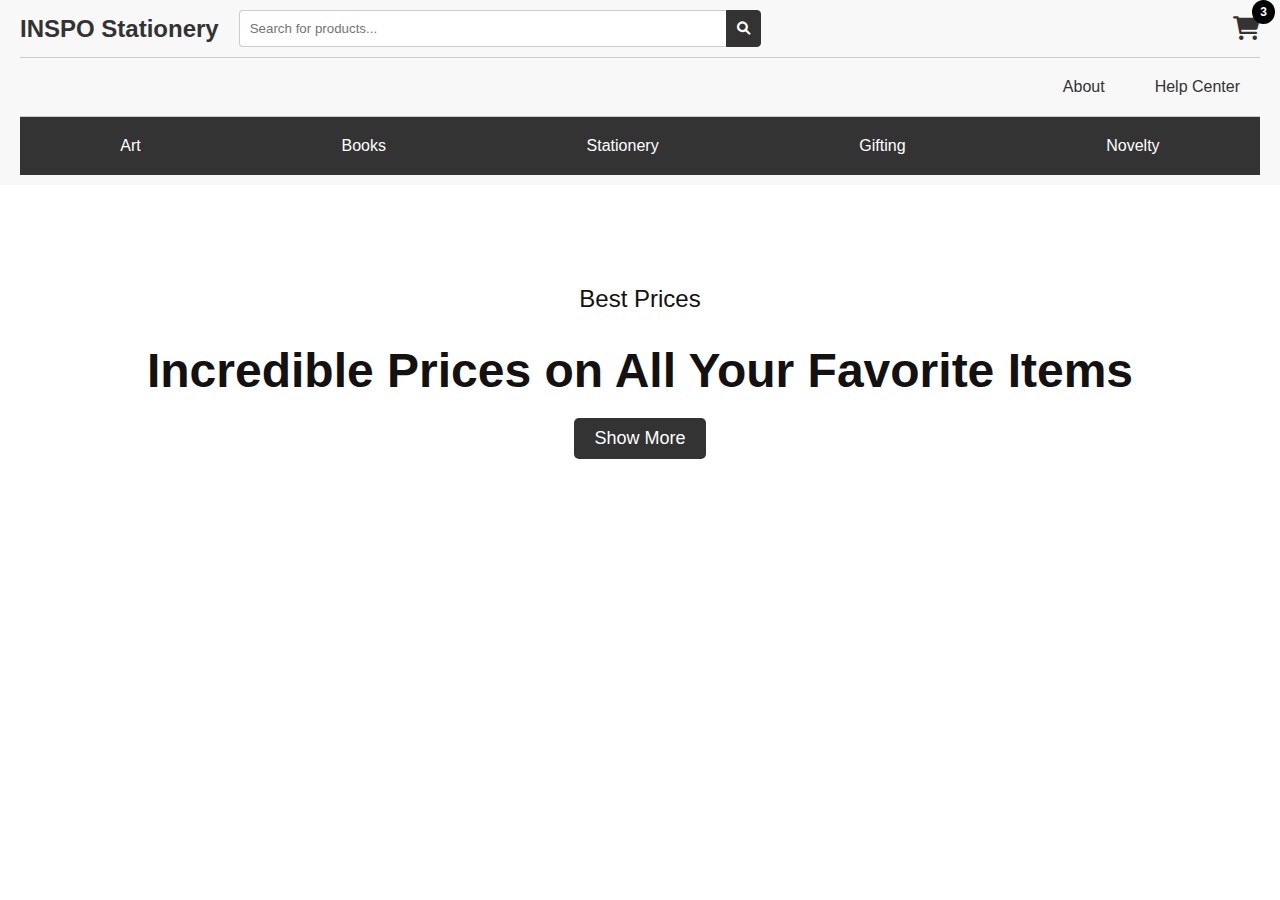
==== index.html @ 01e4a79d "- Added a Welcome section but a button" ====
<!DOCTYPE html>
<html lang="en">
<head>
    <meta charset="UTF-8">
    <meta name="viewport" content="width=device-width, initial-scale=1.0">
    <title>INSPO Stationery Store</title>
    <link rel="stylesheet" href="https://cdnjs.cloudflare.com/ajax/libs/font-awesome/6.0.0-beta3/css/all.min.css">
    <link rel="stylesheet" href="./Inspo.css">
</head>
<body>

<header>
    <!-- Header Top Section -->
    <div class="header-top">
        <!-- Logo -->
        <div class="logo">
            INSPO Stationery
        </div>

        <!-- Search Bar -->
        <div class="search-bar">
            <input type="text" placeholder="Search for products...">
            <button type="submit"><i class="fas fa-search"></i></button>
        </div>

        <!-- Cart Icon -->
        <div class="cart-icon">
            <i class="fas fa-shopping-cart"></i>
            <span class="cart-counter">3</span> <!-- Placeholder for cart item count -->
        </div>
    </div>

    <!-- Navigation Bar -->
    <div class="nav-bar">
        <a href="#">About</a>
        <a href="#">Help Center</a>
    </div>

    <!-- Horizontal Menu -->
    <div class="horizontal-menu">
        <a href="#">Art</a>
        <a href="#">Books</a>
        <a href="#">Stationery</a>
        <a href="#">Gifting</a>
        <a href="#">Novelty</a>
    </div>
</header>

<!-- Welcome Section -->
    <section class="welcome-section">
        <div class="welcome-content">
            <p>Best Prices<p> <!-- Main bold text -->
            <h1>Incredible Prices on All Your Favorite Items</h1> <!-- Secondary text -->
        <button class="show-more-btn">Show More</button> <!-- Button -->
    </div>
</section>

</body>
</html>
---- Inspo.css ----
/* General Reset */
* {
    margin: 0;
    padding: 0;
    box-sizing: border-box;
    }

body {
    font-family: Arial, sans-serif;
    }

/* Header Section */
header {
    background-color: #f8f8f8;
    padding: 10px 20px;
    display: flex;
    flex-direction: column;
    align-items: center;
    }

/* Top section of the header with logo, search bar, and cart icon */
    .header-top {
            width: 100%;
            display: flex;
            justify-content: space-between;
            align-items: center;
        }

        .logo {
            font-size: 24px;
            font-weight: bold;
            color: #333;
        }

        .search-bar {
            flex-grow: 1;
            margin: 0 20px;
            display: flex;
        }

        .search-bar input[type="text"] {
            width: 50%;
            padding: 10px;
            border: 1px solid #ccc;
            border-right: none;
            border-radius: 4px 0 0 4px;
        }

        .search-bar button {
            padding: 10px;
            background-color: #333;
            color: #fff;
            border: 1px solid #333;
            border-radius: 0 4px 4px 0;
            cursor: pointer;
        }

        .search-bar button i {
            margin: 0;
        }

        .cart-icon {
            font-size: 24px;
            color: #333;
            cursor: pointer;
        }

        /*Cart counter*/
        .cart-counter {
            position: absolute;
            top: 0px;
            right: 5px;
            background-color: rgb(3, 3, 3);
            color: white;
            border-radius: 50%;
            padding: 5px 8px;
            font-size: 12px;
            font-weight: bold;
        }

        /* Navigation Bar */
        .nav-bar {
            width: 100%;
            display: flex;
            justify-content: flex-end;
            margin-top: 10px;
            padding: 10px 0;
            border-top: 1px solid #ccc;
            border-bottom: 1px solid #ccc;
        }

        .nav-bar a {
            color: #333;
            text-decoration: none;
            font-size: 16px;
            padding: 10px 20px;
            margin-left: 10px;
        }

        .nav-bar a:hover {
            background-color: #ddd;
            border-radius: 4px;
        }

        /* Horizontal Menu */
        .horizontal-menu {
            width: 100%;
            display: flex;
            justify-content: space-around;
            background-color: #333;
            padding: 10px 0;
        }

        .horizontal-menu a {
            color: #fff;
            text-decoration: none;
            font-size: 16px;
            padding: 10px 20px;
        }

        .horizontal-menu a:hover {
            background-color: #555;
            border-radius: 4px;
        }

/* Welcome Section */
.welcome-section {
    background-image: url('path_to_your_background_image.jpg'); /* Background image */
    background-size: cover; /* Ensure the background covers the whole section */
    background-position: center; /* Center the background image */
    padding: 100px 20px; /* Padding for spacing */
    text-align: center; /* Center the text */
    color: rgb(19, 17, 17); /* White text color */
}

.welcome-content h1 {
    font-size: 48px; /* Large font size for the main text */
    font-weight: bold; /* Bold text */
    margin-bottom: 20px; /* Spacing below the main text */
}

.welcome-content p {
    font-size: 24px; /* Smaller font size for the secondary text */
    margin-bottom: 30px; /* Spacing below the secondary text */
}

.show-more-btn {
    font-size: 18px; /* Font size for the button */
    padding: 10px 20px; /* Padding inside the button */
    background-color: #333; /* Dark background color */
    color: white; /* White text color */
    border: none; /* Remove border */
    cursor: pointer; /* Pointer cursor on hover */
    border-radius: 5px; /* Rounded corners */
}

.show-more-btn:hover {
    background-color: #555; /* Slightly lighter color on hover */
}
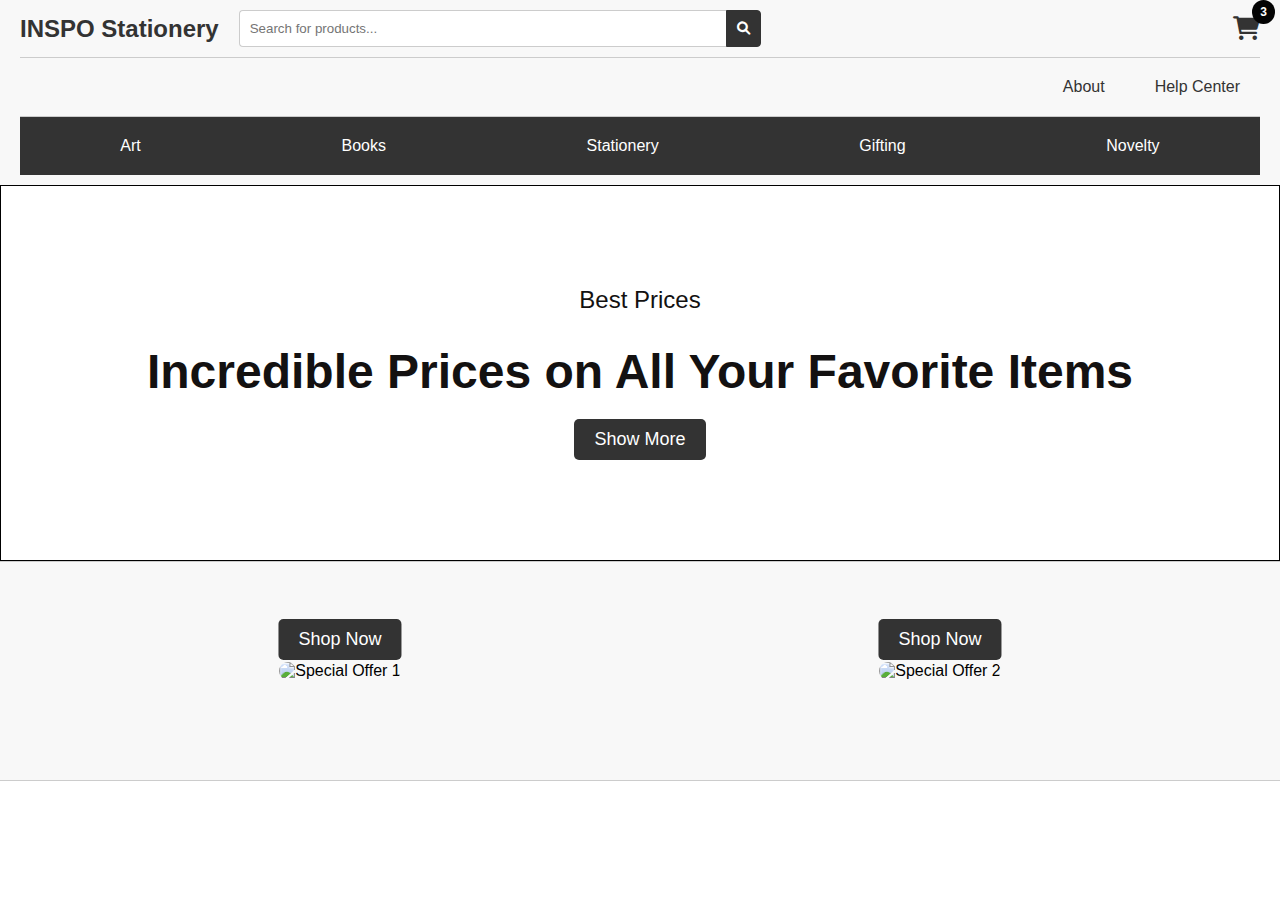
==== commit 975b758d: "- Added a new section for speacial offers" ====
--- a/index.html
+++ b/index.html
@@ -55,6 +55,24 @@
     </div>
 </section>
 
+<!-- Special Offer Section -->
+<section class="special-offer-section">
+    <div class="offer-container">
+        <!-- Offer 1 -->
+        <div class="offer">
+            <img src="path_to_image1.jpg" alt="Special Offer 1">
+            <button class="shop-now-btn">Shop Now</button>
+        </div>
+        
+        <!-- Offer 2 -->
+        <div class="offer">
+            <img src="path_to_image2.jpg" alt="Special Offer 2">
+            <button class="shop-now-btn">Shop Now</button>
+        </div>
+    </div>
+</section>
+
+
 </body>
 </html>
 
--- a/Inspo.css
+++ b/Inspo.css
@@ -131,6 +131,7 @@
     padding: 100px 20px; /* Padding for spacing */
     text-align: center; /* Center the text */
     color: rgb(19, 17, 17); /* White text color */
+    border: 1px black solid;
 }
 
 .welcome-content h1 {
@@ -158,4 +159,60 @@
     background-color: #555; /* Slightly lighter color on hover */
 }
 
-
+/* Special Offer Section */
+.special-offer-section {
+    display: flex;
+    justify-content: center;
+    align-items: center;
+    padding: 100px 20px;
+    background-color: #f8f8f8; /* Background color for the section */
+    border-top: 1px solid #ccc;
+    border-bottom: 1px solid #ccc;
+    /* border: 1px black solid; */
+}
+
+.offer-container {
+    display: flex;
+    justify-content: space-between;
+    width: 100%;
+    max-width: 1200px; /* Limit the maximum width */
+}
+
+.offer {
+    flex: 1;
+    margin: 0 20px;
+    text-align: center;
+    position: relative; /* For positioning the button over the image */
+}
+
+.offer img {
+    width: 100%;
+    height: auto;
+    border-radius: 10px;
+}
+
+.shop-now-btn {
+    font-size: 18px;
+    padding: 10px 20px;
+    background-color: #333;
+    color: white;
+    border: none;
+    cursor: pointer;
+    border-radius: 5px;
+    position: absolute;
+    bottom: 20px;
+    left: 50%;
+    transform: translateX(-50%);
+}
+
+.shop-now-btn:hover {
+    background-color: #555;
+}
+
+/* Ensure the Special Offer section matches the height of the Welcome section */
+.special-offer-section, .welcome-section {
+    height: auto;
+}
+
+
+
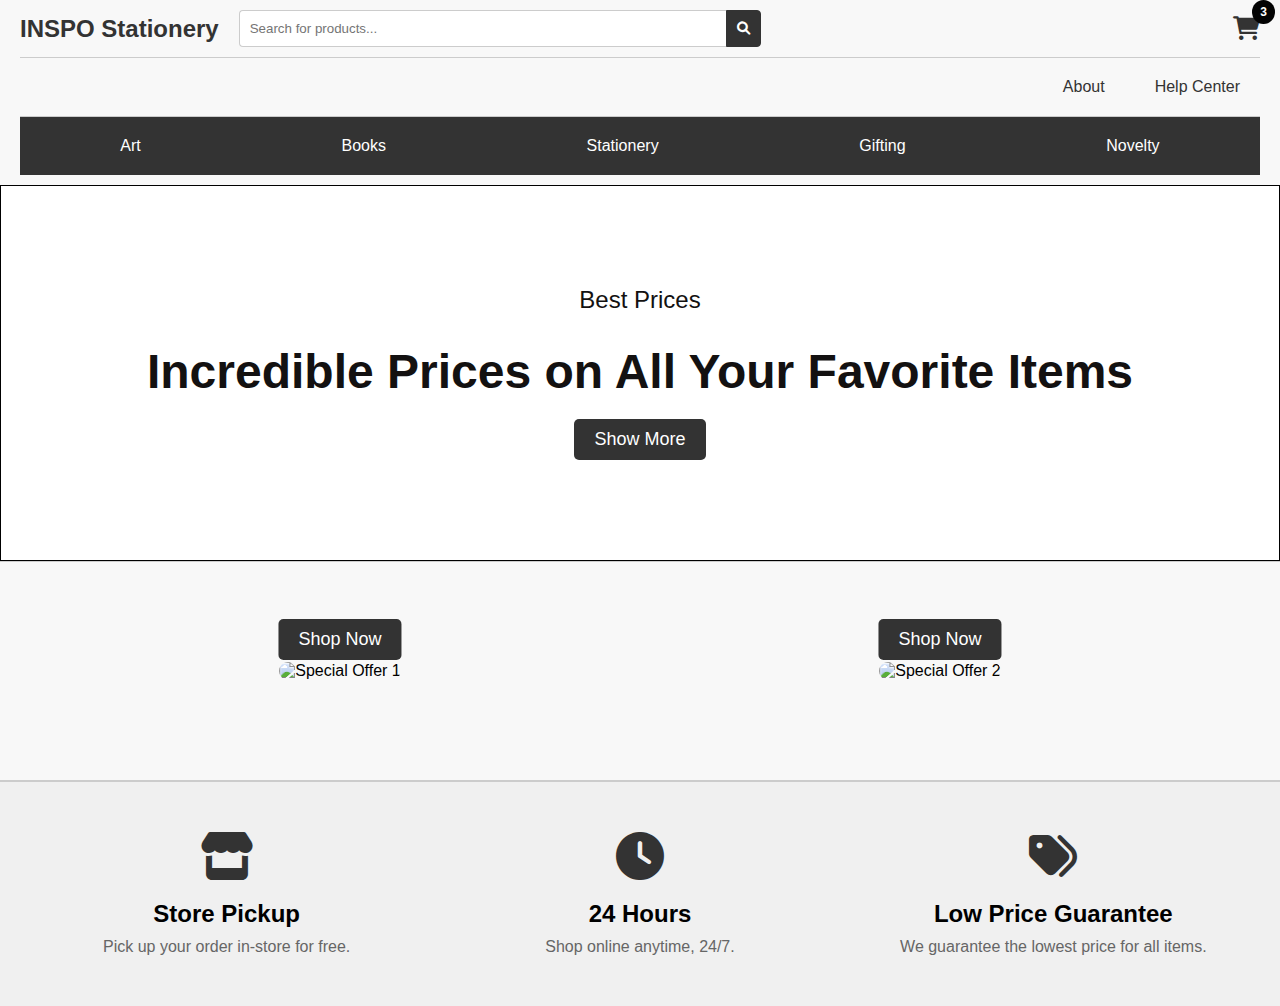
==== commit cb5aeac7: "-Add Benefits section below Special Offers - Added a new section called "Benefits" with 3 key offeri" ====
--- a/index.html
+++ b/index.html
@@ -72,6 +72,27 @@
     </div>
 </section>
 
+<!-- Benefits Section -->
+<section class="benefits-section">
+    <div class="benefit">
+        <i class="fas fa-store"></i> <!-- Store Pickup Icon -->
+        <h3>Store Pickup</h3>
+        <p>Pick up your order in-store for free.</p>
+    </div>
+    
+    <div class="benefit">
+        <i class="fas fa-clock"></i> <!-- 24 Hours Icon -->
+        <h3>24 Hours</h3>
+        <p>Shop online anytime, 24/7.</p>
+    </div>
+
+    <div class="benefit">
+        <i class="fas fa-tags"></i> <!-- Low Price Guarantee Icon -->
+        <h3>Low Price Guarantee</h3>
+        <p>We guarantee the lowest price for all items.</p>
+    </div>
+</section>
+
 
 </body>
 </html>
--- a/Inspo.css
+++ b/Inspo.css
@@ -214,5 +214,43 @@
     height: auto;
 }
 
-
-
+/* Benefits Section */
+.benefits-section {
+    display: flex;
+    justify-content: space-around;
+    align-items: center;
+    padding: 50px 20px;
+    background-color: #f0f0f0;
+    text-align: center;
+    border-top: 1px solid #ccc;
+}
+
+.benefit {
+    flex: 1;
+    margin: 0 20px;
+}
+
+.benefit i {
+    font-size: 48px;
+    color: #333;
+    margin-bottom: 20px;
+}
+
+.benefit h3 {
+    font-size: 24px;
+    font-weight: bold;
+    margin-bottom: 10px;
+}
+
+.benefit p {
+    font-size: 16px;
+    color: #666;
+}
+
+.benefit:hover i {
+    color: #555;
+}
+
+
+
+
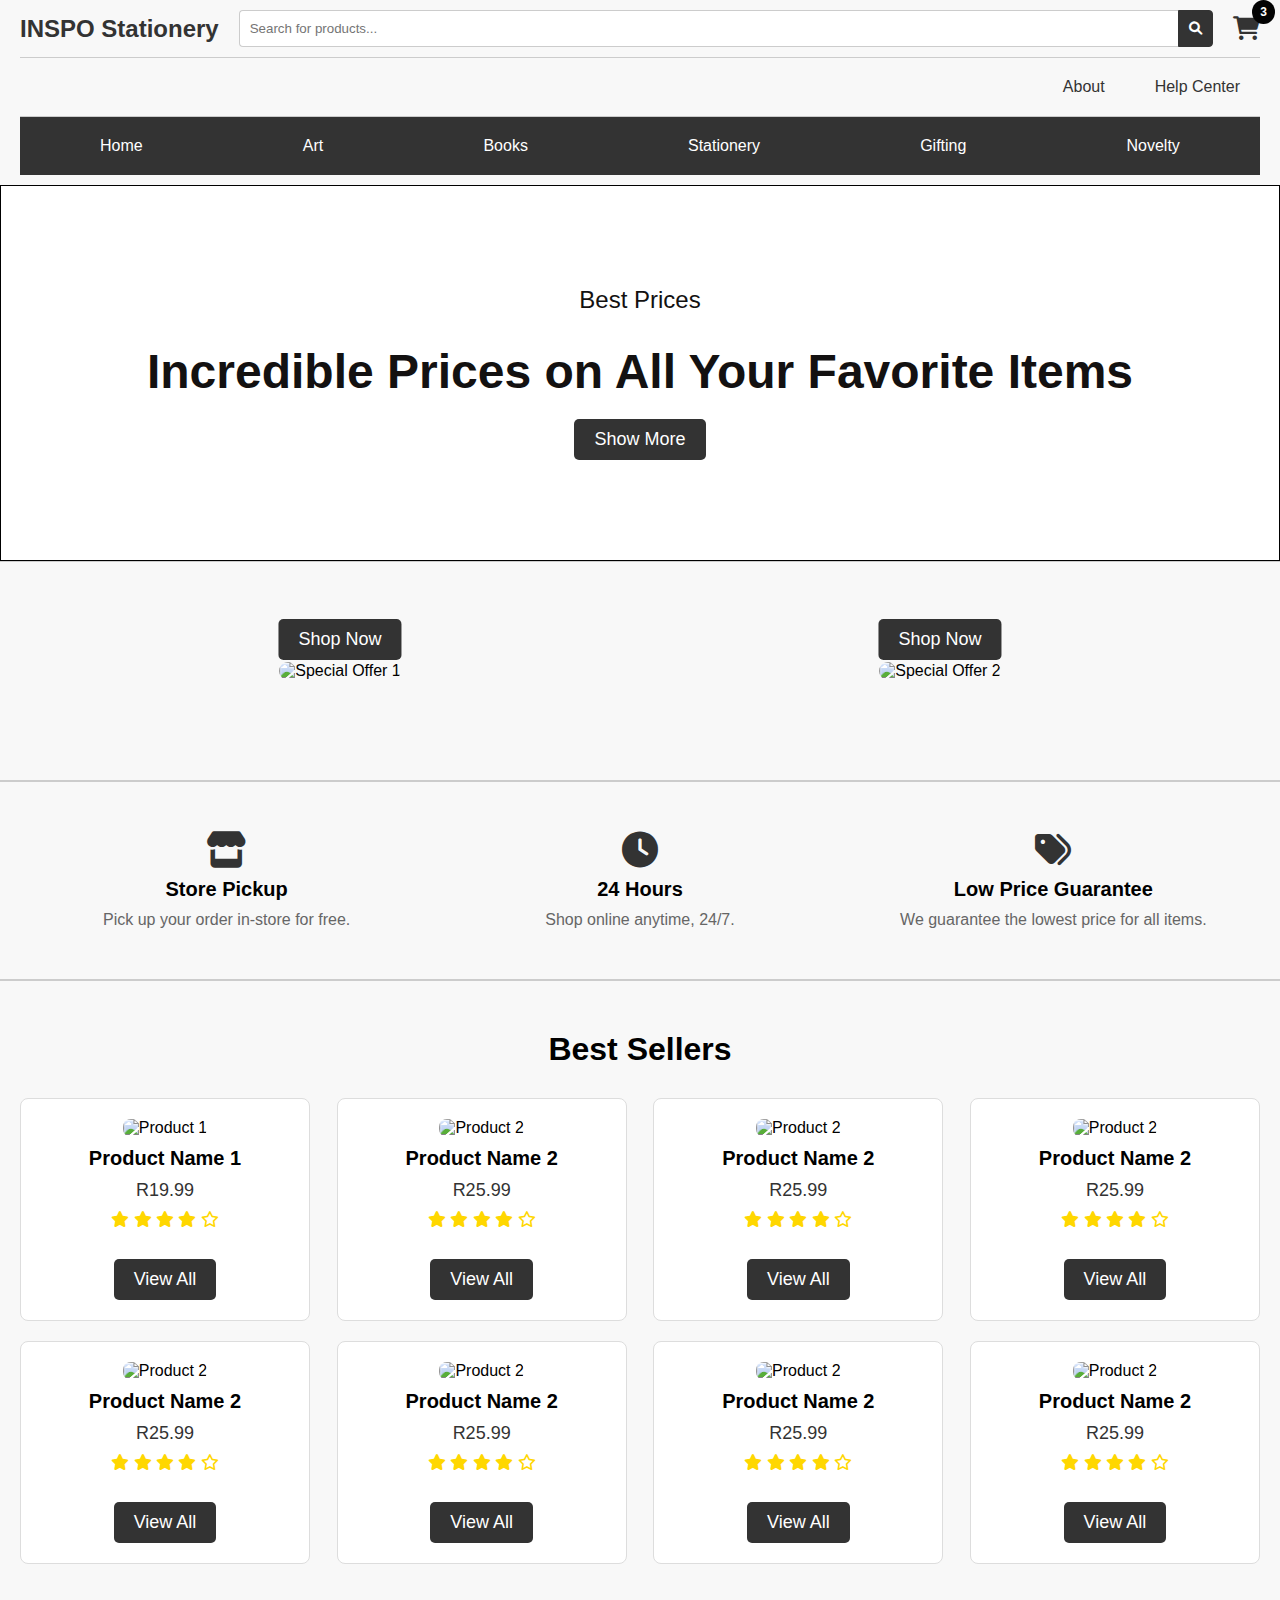
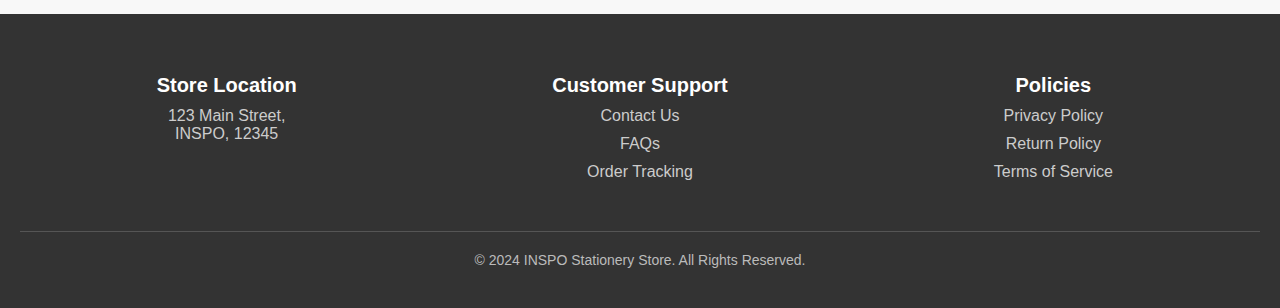
==== commit 16fea25f: "- Add responsive footer to the webpage - Include store location, customer support, and policies sect" ====
--- a/index.html
+++ b/index.html
@@ -38,6 +38,7 @@
 
     <!-- Horizontal Menu -->
     <div class="horizontal-menu">
+        <a href="#">Home</a>
         <a href="#">Art</a>
         <a href="#">Books</a>
         <a href="#">Stationery</a>
@@ -47,10 +48,10 @@
 </header>
 
 <!-- Welcome Section -->
-    <section class="welcome-section">
-        <div class="welcome-content">
-            <p>Best Prices<p> <!-- Main bold text -->
-            <h1>Incredible Prices on All Your Favorite Items</h1> <!-- Secondary text -->
+<section class="welcome-section">
+    <div class="welcome-content">
+        <p>Best Prices<p> <!-- Main bold text -->
+        <h1>Incredible Prices on All Your Favorite Items</h1> <!-- Secondary text -->
         <button class="show-more-btn">Show More</button> <!-- Button -->
     </div>
 </section>
@@ -93,6 +94,172 @@
     </div>
 </section>
 
+<!-- Best Sellers Section -->
+<section class="best-sellers-section">
+    <h2>Best Sellers</h2>
+    <div class="best-sellers-flex">
+        <!-- Product 1 -->
+        <div class="product">
+            <img src="path_to_image1.jpg" alt="Product 1">
+            <h3>Product Name 1</h3>
+            <p class="price">R19.99</p>
+            <p class="rating">
+                <i class="fas fa-star"></i>
+                <i class="fas fa-star"></i>
+                <i class="fas fa-star"></i>
+                <i class="fas fa-star"></i>
+                <i class="far fa-star"></i> <!-- 4 out of 5 stars -->
+            </p>
+            <a href="#" class="view-all-btn">View All</a>
+        </div>
+
+        <!-- Product 2 -->
+        <div class="product">
+            <img src="path_to_image2.jpg" alt="Product 2">
+            <h3>Product Name 2</h3>
+            <p class="price">R25.99</p>
+            <p class="rating">
+                <i class="fas fa-star"></i>
+                <i class="fas fa-star"></i>
+                <i class="fas fa-star"></i>
+                <i class="fas fa-star"></i>
+                <i class="far fa-star"></i> <!-- 4 out of 5 stars -->
+            </p>
+            <a href="#" class="view-all-btn">View All</a>
+        </div>
+
+        <!-- Product 2 -->
+        <div class="product">
+            <img src="path_to_image2.jpg" alt="Product 2">
+            <h3>Product Name 2</h3>
+            <p class="price">R25.99</p>
+            <p class="rating">
+                <i class="fas fa-star"></i>
+                <i class="fas fa-star"></i>
+                <i class="fas fa-star"></i>
+                <i class="fas fa-star"></i>
+                <i class="far fa-star"></i> <!-- 4 out of 5 stars -->
+            </p>
+            <a href="#" class="view-all-btn">View All</a>
+        </div>
+
+        <!-- Product 2 -->
+        <div class="product">
+            <img src="path_to_image2.jpg" alt="Product 2">
+            <h3>Product Name 2</h3>
+            <p class="price">R25.99</p>
+            <p class="rating">
+                <i class="fas fa-star"></i>
+                <i class="fas fa-star"></i>
+                <i class="fas fa-star"></i>
+                <i class="fas fa-star"></i>
+                <i class="far fa-star"></i> <!-- 4 out of 5 stars -->
+            </p>
+            <a href="#" class="view-all-btn">View All</a>
+        </div>
+
+        <!-- Product 2 -->
+        <div class="product">
+            <img src="path_to_image2.jpg" alt="Product 2">
+            <h3>Product Name 2</h3>
+            <p class="price">R25.99</p>
+            <p class="rating">
+                <i class="fas fa-star"></i>
+                <i class="fas fa-star"></i>
+                <i class="fas fa-star"></i>
+                <i class="fas fa-star"></i>
+                <i class="far fa-star"></i> <!-- 4 out of 5 stars -->
+            </p>
+            <a href="#" class="view-all-btn">View All</a>
+        </div>
+
+        <!-- Product 2 -->
+        <div class="product">
+            <img src="path_to_image2.jpg" alt="Product 2">
+            <h3>Product Name 2</h3>
+            <p class="price">R25.99</p>
+            <p class="rating">
+                <i class="fas fa-star"></i>
+                <i class="fas fa-star"></i>
+                <i class="fas fa-star"></i>
+                <i class="fas fa-star"></i>
+                <i class="far fa-star"></i> <!-- 4 out of 5 stars -->
+            </p>
+            <a href="#" class="view-all-btn">View All</a>
+        </div>
+
+        <!-- Product 2 -->
+        <div class="product">
+            <img src="path_to_image2.jpg" alt="Product 2">
+            <h3>Product Name 2</h3>
+            <p class="price">R25.99</p>
+            <p class="rating">
+                <i class="fas fa-star"></i>
+                <i class="fas fa-star"></i>
+                <i class="fas fa-star"></i>
+                <i class="fas fa-star"></i>
+                <i class="far fa-star"></i> <!-- 4 out of 5 stars -->
+            </p>
+            <a href="#" class="view-all-btn">View All</a>
+        </div>
+
+        <!-- Product 2 -->
+        <div class="product">
+            <img src="path_to_image2.jpg" alt="Product 2">
+            <h3>Product Name 2</h3>
+            <p class="price">R25.99</p>
+            <p class="rating">
+                <i class="fas fa-star"></i>
+                <i class="fas fa-star"></i>
+                <i class="fas fa-star"></i>
+                <i class="fas fa-star"></i>
+                <i class="far fa-star"></i> <!-- 4 out of 5 stars -->
+            </p>
+            <a href="#" class="view-all-btn">View All</a>
+        </div>
+
+
+        <!-- Repeat for 6 more products (total of 8 products) -->
+
+    </div>
+</section>
+
+<!-- Footer Section -->
+<footer>
+    <div class="footer-container">
+        <!-- Store Location -->
+        <div class="footer-column">
+            <h3>Store Location</h3>
+            <p>123 Main Street,<br>INSPO, 12345</p>
+        </div>
+
+        <!-- Customer Support -->
+        <div class="footer-column">
+            <h3>Customer Support</h3>
+            <ul>
+                <li><a href="#">Contact Us</a></li>
+                <li><a href="#">FAQs</a></li>
+                <li><a href="#">Order Tracking</a></li>
+            </ul>
+        </div>
+
+        <!-- Policies -->
+        <div class="footer-column">
+            <h3>Policies</h3>
+            <ul>
+                <li><a href="#">Privacy Policy</a></li>
+                <li><a href="#">Return Policy</a></li>
+                <li><a href="#">Terms of Service</a></li>
+            </ul>
+        </div>
+    </div>
+
+    <!-- Footer Bottom Section -->
+    <div class="footer-bottom">
+        <p>&copy; 2024 INSPO Stationery Store. All Rights Reserved.</p>
+    </div>
+</footer>
+
 
 </body>
 </html>
@@ -102,3 +269,4 @@
 
 
 
+
--- a/Inspo.css
+++ b/Inspo.css
@@ -39,7 +39,7 @@
         }
 
         .search-bar input[type="text"] {
-            width: 50%;
+            width: 100%;
             padding: 10px;
             border: 1px solid #ccc;
             border-right: none;
@@ -216,41 +216,201 @@
 
 /* Benefits Section */
 .benefits-section {
+    display: flex; /* Use Flexbox for horizontal layout */
+    justify-content: space-around; /* Distribute items with space around them */
+    align-items: center; /* Center items vertically */
+    padding: 50px 20px; /* Padding for spacing */
+    background-color: #f8f8f8; /* Background color for the section */
+    border-top: 1px solid #ccc;
+    border-bottom: 1px solid #ccc;
+}
+
+.benefit {
+    flex: 1; /* Allow benefits to grow and shrink equally */
+    text-align: center; /* Center text within each benefit */
+    margin: 0 20px; /* Space between benefits */
+}
+
+.benefit i {
+    font-size: 36px; /* Icon size */
+    color: #333; /* Icon color */
+    margin-bottom: 10px; /* Space below the icon */
+}
+
+.benefit h3 {
+    font-size: 20px; /* Heading font size */
+    margin-bottom: 10px; /* Space below the heading */
+}
+
+.benefit p {
+    font-size: 16px; /* Paragraph font size */
+    color: #666; /* Paragraph text color */
+}
+
+
+/* Best Sellers Section */
+.best-sellers-section {
+    padding: 50px 20px;
+    background-color: #f8f8f8;
+    text-align: center;
+    border-top: 1px solid #ccc;
+}
+
+.best-sellers-section h2 {
+    font-size: 32px;
+    margin-bottom: 30px;
+    font-weight: bold;
+}
+
+/* Flexbox layout for best sellers */
+.best-sellers-flex {
+    display: flex;
+    flex-wrap: wrap;
+    justify-content: space-between;
+    gap: 20px; /* Space between the items */
+}
+
+/* Product Card Styling */
+.product {
+    background-color: #fff;
+    padding: 20px;
+    border: 1px solid #ddd;
+    border-radius: 8px;
+    width: calc(25% - 20px); /* 4 products per row for desktop */
+    box-sizing: border-box;
+    transition: transform 0.3s ease-in-out;
+}
+
+.product:hover {
+    transform: scale(1.05); /* Slightly enlarge the product on hover */
+}
+
+.product img {
+    width: 100%;
+    height: auto;
+    border-radius: 8px;
+    margin-bottom: 10px;
+}
+
+.product h3 {
+    font-size: 20px;
+    font-weight: bold;
+    margin-bottom: 10px;
+}
+
+.product .price {
+    font-size: 18px;
+    color: #333;
+    margin-bottom: 10px;
+}
+
+.product .rating i {
+    color: #FFD700; /* Gold color for the stars */
+}
+
+/* View All Button */
+.view-all-btn {
+    display: inline-block;
+    margin-top: 30px;
+    padding: 10px 20px;
+    font-size: 18px;
+    background-color: #333;
+    color: white;
+    text-decoration: none;
+    border-radius: 5px;
+    transition: background-color 0.3s;
+}
+
+.view-all-btn:hover {
+    background-color: #555; /* Slightly lighter color on hover */
+}
+
+/* Responsive for Tablets and Smaller Screens */
+@media (max-width: 992px) {
+    .product {
+        width: calc(50% - 20px); /* 2 products per row for tablets */
+    }
+}
+
+@media (max-width: 600px) {
+    .product {
+        width: 100%; /* 1 product per row for mobile */
+    }
+}
+
+
+/* Footer Section */
+footer {
+    background-color: #333;
+    color: #fff;
+    padding: 40px 20px;
+    text-align: center;
+}
+
+.footer-container {
     display: flex;
     justify-content: space-around;
-    align-items: center;
-    padding: 50px 20px;
-    background-color: #f0f0f0;
-    text-align: center;
-    border-top: 1px solid #ccc;
-}
-
-.benefit {
+    flex-wrap: wrap;
+    margin-bottom: 20px;
+}
+
+.footer-column {
     flex: 1;
-    margin: 0 20px;
-}
-
-.benefit i {
-    font-size: 48px;
-    color: #333;
-    margin-bottom: 20px;
-}
-
-.benefit h3 {
-    font-size: 24px;
-    font-weight: bold;
+    min-width: 200px;
+    margin: 20px;
+}
+
+.footer-column h3 {
+    font-size: 20px;
     margin-bottom: 10px;
 }
 
-.benefit p {
+.footer-column p,
+.footer-column ul {
     font-size: 16px;
-    color: #666;
-}
-
-.benefit:hover i {
-    color: #555;
-}
-
-
-
-
+    color: #ccc;
+}
+
+.footer-column ul {
+    list-style: none;
+    padding: 0;
+}
+
+.footer-column ul li {
+    margin-bottom: 10px;
+}
+
+.footer-column ul li a {
+    color: #ccc;
+    text-decoration: none;
+}
+
+.footer-column ul li a:hover {
+    text-decoration: underline;
+}
+
+.footer-bottom {
+    border-top: 1px solid #555;
+    padding-top: 20px;
+}
+
+.footer-bottom p {
+    margin: 0;
+    font-size: 14px;
+    color: #bbb;
+}
+
+/* Responsive Footer */
+@media (max-width: 768px) {
+    .footer-container {
+        flex-direction: column;
+        align-items: center;
+    }
+
+    .footer-column {
+        margin: 20px 0;
+    }
+}
+
+
+
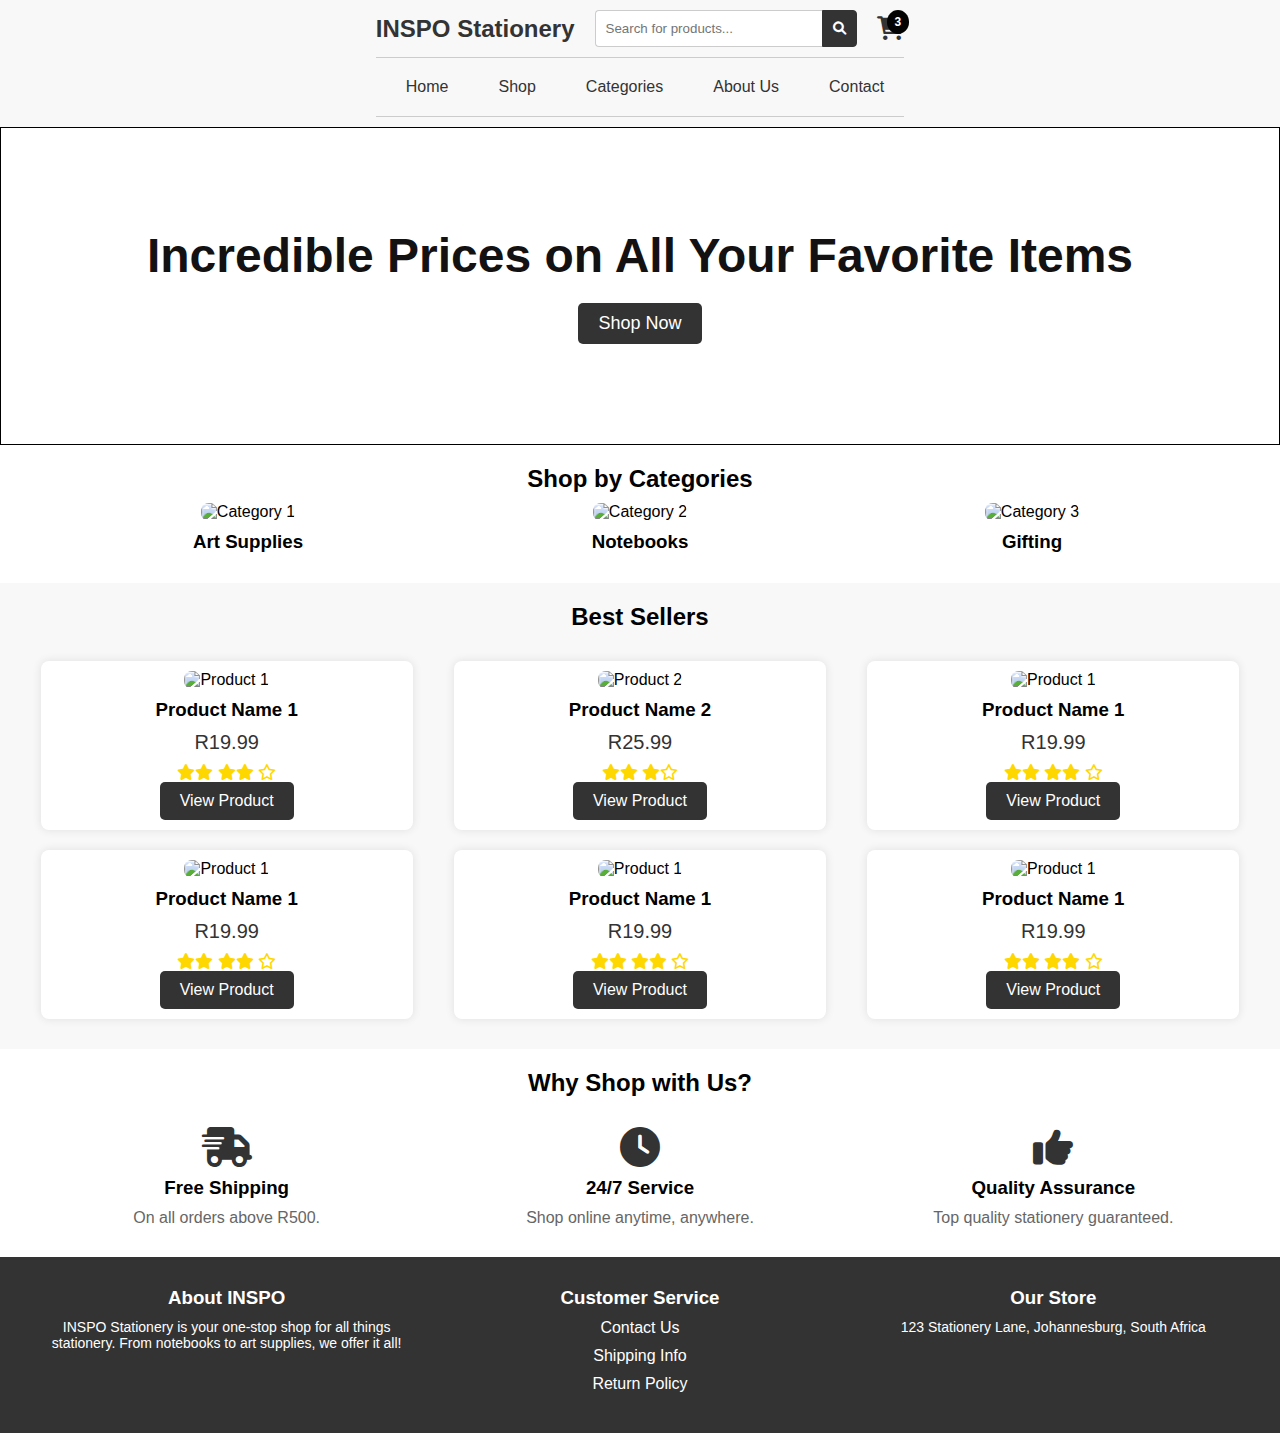
==== commit e70a7662: "- Updated Home page layout" ====
--- a/index.html
+++ b/index.html
@@ -9,257 +9,174 @@
 </head>
 <body>
 
-<header>
-    <!-- Header Top Section -->
-    <div class="header-top">
-        <!-- Logo -->
-        <div class="logo">
-            INSPO Stationery
+<!-- Header Section -->
+<header class="header">
+    <div class="container">
+        <div class="header-top">
+            <div class="logo">INSPO Stationery</div>
+            <div class="search-bar">
+                <input type="text" placeholder="Search for products...">
+                <button><i class="fas fa-search"></i></button>
+            </div>
+            <div class="cart-icon">
+                <i class="fas fa-shopping-cart"></i>
+                <span class="cart-counter">3</span>
+            </div>
         </div>
 
-        <!-- Search Bar -->
-        <div class="search-bar">
-            <input type="text" placeholder="Search for products...">
-            <button type="submit"><i class="fas fa-search"></i></button>
-        </div>
-
-        <!-- Cart Icon -->
-        <div class="cart-icon">
-            <i class="fas fa-shopping-cart"></i>
-            <span class="cart-counter">3</span> <!-- Placeholder for cart item count -->
-        </div>
-    </div>
-
-    <!-- Navigation Bar -->
-    <div class="nav-bar">
-        <a href="#">About</a>
-        <a href="#">Help Center</a>
-    </div>
-
-    <!-- Horizontal Menu -->
-    <div class="horizontal-menu">
-        <a href="#">Home</a>
-        <a href="#">Art</a>
-        <a href="#">Books</a>
-        <a href="#">Stationery</a>
-        <a href="#">Gifting</a>
-        <a href="#">Novelty</a>
+        <!-- Navigation Bar -->
+        <nav class="nav-bar">
+            <a href="#">Home</a>
+            <a href="#">Shop</a>
+            <a href="#">Categories</a>
+            <a href="#">About Us</a>
+            <a href="#">Contact</a>
+        </nav>
     </div>
 </header>
 
-<!-- Welcome Section -->
-<section class="welcome-section">
-    <div class="welcome-content">
-        <p>Best Prices<p> <!-- Main bold text -->
-        <h1>Incredible Prices on All Your Favorite Items</h1> <!-- Secondary text -->
-        <button class="show-more-btn">Show More</button> <!-- Button -->
+<!-- Hero Section (Welcome Banner) -->
+<section class="hero">
+    <div class="hero-content">
+        <h1>Incredible Prices on All Your Favorite Items</h1>
+        <button class="cta-button">Shop Now</button>
     </div>
 </section>
 
-<!-- Special Offer Section -->
-<section class="special-offer-section">
-    <div class="offer-container">
-        <!-- Offer 1 -->
-        <div class="offer">
-            <img src="path_to_image1.jpg" alt="Special Offer 1">
-            <button class="shop-now-btn">Shop Now</button>
+<!-- Featured Categories/Products -->
+<section class="featured">
+    <h2>Shop by Categories</h2>
+    <div class="category-grid">
+        <div class="category-item">
+            <img src="path_to_image1.jpg" alt="Category 1">
+            <h3>Art Supplies</h3>
         </div>
-        
-        <!-- Offer 2 -->
-        <div class="offer">
-            <img src="path_to_image2.jpg" alt="Special Offer 2">
-            <button class="shop-now-btn">Shop Now</button>
+        <div class="category-item">
+            <img src="path_to_image2.jpg" alt="Category 2">
+            <h3>Notebooks</h3>
+        </div>
+        <div class="category-item">
+            <img src="path_to_image3.jpg" alt="Category 3">
+            <h3>Gifting</h3>
+        </div>
+    </div>
+</section>
+
+<!-- Best Sellers Section -->
+<section class="best-sellers">
+    <h2>Best Sellers</h2>
+    <div class="best-sellers-flex">
+        <div class="product">
+            <img src="path_to_product1.jpg" alt="Product 1">
+            <h3>Product Name 1</h3>
+            <p class="price">R19.99</p>
+            <p class="rating">
+                <i class="fas fa-star"></i><i class="fas fa-star"></i>
+                <i class="fas fa-star"></i><i class="fas fa-star"></i>
+                <i class="far fa-star"></i>
+            </p>
+            <a href="#" class="view-all-btn">View Product</a>
+        </div>
+        <div class="product">
+            <img src="path_to_product2.jpg" alt="Product 2">
+            <h3>Product Name 2</h3>
+            <p class="price">R25.99</p>
+            <p class="rating">
+                <i class="fas fa-star"></i><i class="fas fa-star"></i>
+                <i class="fas fa-star"></i><i class="far fa-star"></i>
+            </p>
+            <a href="#" class="view-all-btn">View Product</a>
+        </div>
+        <div class="product">
+            <img src="path_to_product1.jpg" alt="Product 1">
+            <h3>Product Name 1</h3>
+            <p class="price">R19.99</p>
+            <p class="rating">
+                <i class="fas fa-star"></i><i class="fas fa-star"></i>
+                <i class="fas fa-star"></i><i class="fas fa-star"></i>
+                <i class="far fa-star"></i>
+            </p>
+            <a href="#" class="view-all-btn">View Product</a>
+        </div>
+        <div class="product">
+            <img src="path_to_product1.jpg" alt="Product 1">
+            <h3>Product Name 1</h3>
+            <p class="price">R19.99</p>
+            <p class="rating">
+                <i class="fas fa-star"></i><i class="fas fa-star"></i>
+                <i class="fas fa-star"></i><i class="fas fa-star"></i>
+                <i class="far fa-star"></i>
+            </p>
+            <a href="#" class="view-all-btn">View Product</a>
+        </div>
+        <div class="product">
+            <img src="path_to_product1.jpg" alt="Product 1">
+            <h3>Product Name 1</h3>
+            <p class="price">R19.99</p>
+            <p class="rating">
+                <i class="fas fa-star"></i><i class="fas fa-star"></i>
+                <i class="fas fa-star"></i><i class="fas fa-star"></i>
+                <i class="far fa-star"></i>
+            </p>
+            <a href="#" class="view-all-btn">View Product</a>
+        </div>
+        <div class="product">
+            <img src="path_to_product1.jpg" alt="Product 1">
+            <h3>Product Name 1</h3>
+            <p class="price">R19.99</p>
+            <p class="rating">
+                <i class="fas fa-star"></i><i class="fas fa-star"></i>
+                <i class="fas fa-star"></i><i class="fas fa-star"></i>
+                <i class="far fa-star"></i>
+            </p>
+            <a href="#" class="view-all-btn">View Product</a>
         </div>
     </div>
 </section>
 
 <!-- Benefits Section -->
-<section class="benefits-section">
-    <div class="benefit">
-        <i class="fas fa-store"></i> <!-- Store Pickup Icon -->
-        <h3>Store Pickup</h3>
-        <p>Pick up your order in-store for free.</p>
-    </div>
-    
-    <div class="benefit">
-        <i class="fas fa-clock"></i> <!-- 24 Hours Icon -->
-        <h3>24 Hours</h3>
-        <p>Shop online anytime, 24/7.</p>
-    </div>
-
-    <div class="benefit">
-        <i class="fas fa-tags"></i> <!-- Low Price Guarantee Icon -->
-        <h3>Low Price Guarantee</h3>
-        <p>We guarantee the lowest price for all items.</p>
-    </div>
-</section>
-
-<!-- Best Sellers Section -->
-<section class="best-sellers-section">
-    <h2>Best Sellers</h2>
-    <div class="best-sellers-flex">
-        <!-- Product 1 -->
-        <div class="product">
-            <img src="path_to_image1.jpg" alt="Product 1">
-            <h3>Product Name 1</h3>
-            <p class="price">R19.99</p>
-            <p class="rating">
-                <i class="fas fa-star"></i>
-                <i class="fas fa-star"></i>
-                <i class="fas fa-star"></i>
-                <i class="fas fa-star"></i>
-                <i class="far fa-star"></i> <!-- 4 out of 5 stars -->
-            </p>
-            <a href="#" class="view-all-btn">View All</a>
+<section class="benefits">
+    <h2>Why Shop with Us?</h2>
+    <div class="benefits-grid">
+        <div class="benefit-item">
+            <i class="fas fa-shipping-fast"></i>
+            <h3>Free Shipping</h3>
+            <p>On all orders above R500.</p>
         </div>
-
-        <!-- Product 2 -->
-        <div class="product">
-            <img src="path_to_image2.jpg" alt="Product 2">
-            <h3>Product Name 2</h3>
-            <p class="price">R25.99</p>
-            <p class="rating">
-                <i class="fas fa-star"></i>
-                <i class="fas fa-star"></i>
-                <i class="fas fa-star"></i>
-                <i class="fas fa-star"></i>
-                <i class="far fa-star"></i> <!-- 4 out of 5 stars -->
-            </p>
-            <a href="#" class="view-all-btn">View All</a>
+        <div class="benefit-item">
+            <i class="fas fa-clock"></i>
+            <h3>24/7 Service</h3>
+            <p>Shop online anytime, anywhere.</p>
         </div>
-
-        <!-- Product 2 -->
-        <div class="product">
-            <img src="path_to_image2.jpg" alt="Product 2">
-            <h3>Product Name 2</h3>
-            <p class="price">R25.99</p>
-            <p class="rating">
-                <i class="fas fa-star"></i>
-                <i class="fas fa-star"></i>
-                <i class="fas fa-star"></i>
-                <i class="fas fa-star"></i>
-                <i class="far fa-star"></i> <!-- 4 out of 5 stars -->
-            </p>
-            <a href="#" class="view-all-btn">View All</a>
+        <div class="benefit-item">
+            <i class="fas fa-thumbs-up"></i>
+            <h3>Quality Assurance</h3>
+            <p>Top quality stationery guaranteed.</p>
         </div>
-
-        <!-- Product 2 -->
-        <div class="product">
-            <img src="path_to_image2.jpg" alt="Product 2">
-            <h3>Product Name 2</h3>
-            <p class="price">R25.99</p>
-            <p class="rating">
-                <i class="fas fa-star"></i>
-                <i class="fas fa-star"></i>
-                <i class="fas fa-star"></i>
-                <i class="fas fa-star"></i>
-                <i class="far fa-star"></i> <!-- 4 out of 5 stars -->
-            </p>
-            <a href="#" class="view-all-btn">View All</a>
-        </div>
-
-        <!-- Product 2 -->
-        <div class="product">
-            <img src="path_to_image2.jpg" alt="Product 2">
-            <h3>Product Name 2</h3>
-            <p class="price">R25.99</p>
-            <p class="rating">
-                <i class="fas fa-star"></i>
-                <i class="fas fa-star"></i>
-                <i class="fas fa-star"></i>
-                <i class="fas fa-star"></i>
-                <i class="far fa-star"></i> <!-- 4 out of 5 stars -->
-            </p>
-            <a href="#" class="view-all-btn">View All</a>
-        </div>
-
-        <!-- Product 2 -->
-        <div class="product">
-            <img src="path_to_image2.jpg" alt="Product 2">
-            <h3>Product Name 2</h3>
-            <p class="price">R25.99</p>
-            <p class="rating">
-                <i class="fas fa-star"></i>
-                <i class="fas fa-star"></i>
-                <i class="fas fa-star"></i>
-                <i class="fas fa-star"></i>
-                <i class="far fa-star"></i> <!-- 4 out of 5 stars -->
-            </p>
-            <a href="#" class="view-all-btn">View All</a>
-        </div>
-
-        <!-- Product 2 -->
-        <div class="product">
-            <img src="path_to_image2.jpg" alt="Product 2">
-            <h3>Product Name 2</h3>
-            <p class="price">R25.99</p>
-            <p class="rating">
-                <i class="fas fa-star"></i>
-                <i class="fas fa-star"></i>
-                <i class="fas fa-star"></i>
-                <i class="fas fa-star"></i>
-                <i class="far fa-star"></i> <!-- 4 out of 5 stars -->
-            </p>
-            <a href="#" class="view-all-btn">View All</a>
-        </div>
-
-        <!-- Product 2 -->
-        <div class="product">
-            <img src="path_to_image2.jpg" alt="Product 2">
-            <h3>Product Name 2</h3>
-            <p class="price">R25.99</p>
-            <p class="rating">
-                <i class="fas fa-star"></i>
-                <i class="fas fa-star"></i>
-                <i class="fas fa-star"></i>
-                <i class="fas fa-star"></i>
-                <i class="far fa-star"></i> <!-- 4 out of 5 stars -->
-            </p>
-            <a href="#" class="view-all-btn">View All</a>
-        </div>
-
-
-        <!-- Repeat for 6 more products (total of 8 products) -->
-
     </div>
 </section>
 
 <!-- Footer Section -->
-<footer>
-    <div class="footer-container">
-        <!-- Store Location -->
-        <div class="footer-column">
-            <h3>Store Location</h3>
-            <p>123 Main Street,<br>INSPO, 12345</p>
+<footer class="footer">
+    <div class="footer-content">
+        <div class="footer-section about">
+            <h3>About INSPO</h3>
+            <p>INSPO Stationery is your one-stop shop for all things stationery. From notebooks to art supplies, we offer it all!</p>
         </div>
-
-        <!-- Customer Support -->
-        <div class="footer-column">
-            <h3>Customer Support</h3>
+        <div class="footer-section links">
+            <h3>Customer Service</h3>
             <ul>
                 <li><a href="#">Contact Us</a></li>
-                <li><a href="#">FAQs</a></li>
-                <li><a href="#">Order Tracking</a></li>
+                <li><a href="#">Shipping Info</a></li>
+                <li><a href="#">Return Policy</a></li>
             </ul>
         </div>
-
-        <!-- Policies -->
-        <div class="footer-column">
-            <h3>Policies</h3>
-            <ul>
-                <li><a href="#">Privacy Policy</a></li>
-                <li><a href="#">Return Policy</a></li>
-                <li><a href="#">Terms of Service</a></li>
-            </ul>
+        <div class="footer-section location">
+            <h3>Our Store</h3>
+            <p>123 Stationery Lane, Johannesburg, South Africa</p>
         </div>
     </div>
-
-    <!-- Footer Bottom Section -->
-    <div class="footer-bottom">
-        <p>&copy; 2024 INSPO Stationery Store. All Rights Reserved.</p>
-    </div>
 </footer>
-
 
 </body>
 </html>
@@ -270,3 +187,4 @@
 
 
 
+
--- a/Inspo.css
+++ b/Inspo.css
@@ -3,128 +3,107 @@
     margin: 0;
     padding: 0;
     box-sizing: border-box;
-    }
+}
 
 body {
     font-family: Arial, sans-serif;
-    }
+}
 
 /* Header Section */
-header {
+.header {
     background-color: #f8f8f8;
     padding: 10px 20px;
     display: flex;
     flex-direction: column;
     align-items: center;
-    }
-
-/* Top section of the header with logo, search bar, and cart icon */
-    .header-top {
-            width: 100%;
-            display: flex;
-            justify-content: space-between;
-            align-items: center;
-        }
-
-        .logo {
-            font-size: 24px;
-            font-weight: bold;
-            color: #333;
-        }
-
-        .search-bar {
-            flex-grow: 1;
-            margin: 0 20px;
-            display: flex;
-        }
-
-        .search-bar input[type="text"] {
-            width: 100%;
-            padding: 10px;
-            border: 1px solid #ccc;
-            border-right: none;
-            border-radius: 4px 0 0 4px;
-        }
-
-        .search-bar button {
-            padding: 10px;
-            background-color: #333;
-            color: #fff;
-            border: 1px solid #333;
-            border-radius: 0 4px 4px 0;
-            cursor: pointer;
-        }
-
-        .search-bar button i {
-            margin: 0;
-        }
-
-        .cart-icon {
-            font-size: 24px;
-            color: #333;
-            cursor: pointer;
-        }
-
-        /*Cart counter*/
-        .cart-counter {
-            position: absolute;
-            top: 0px;
-            right: 5px;
-            background-color: rgb(3, 3, 3);
-            color: white;
-            border-radius: 50%;
-            padding: 5px 8px;
-            font-size: 12px;
-            font-weight: bold;
-        }
-
-        /* Navigation Bar */
-        .nav-bar {
-            width: 100%;
-            display: flex;
-            justify-content: flex-end;
-            margin-top: 10px;
-            padding: 10px 0;
-            border-top: 1px solid #ccc;
-            border-bottom: 1px solid #ccc;
-        }
-
-        .nav-bar a {
-            color: #333;
-            text-decoration: none;
-            font-size: 16px;
-            padding: 10px 20px;
-            margin-left: 10px;
-        }
-
-        .nav-bar a:hover {
-            background-color: #ddd;
-            border-radius: 4px;
-        }
-
-        /* Horizontal Menu */
-        .horizontal-menu {
-            width: 100%;
-            display: flex;
-            justify-content: space-around;
-            background-color: #333;
-            padding: 10px 0;
-        }
-
-        .horizontal-menu a {
-            color: #fff;
-            text-decoration: none;
-            font-size: 16px;
-            padding: 10px 20px;
-        }
-
-        .horizontal-menu a:hover {
-            background-color: #555;
-            border-radius: 4px;
-        }
-
-/* Welcome Section */
-.welcome-section {
+}
+
+.header-top {
+    width: 100%;
+    display: flex;
+    justify-content: space-between;
+    align-items: center;
+}
+
+.logo {
+    font-size: 24px;
+    font-weight: bold;
+    color: #333;
+}
+
+.search-bar {
+    flex-grow: 1;
+    margin: 0 20px;
+    display: flex;
+}
+
+.search-bar input[type="text"] {
+    width: 100%;
+    padding: 10px;
+    border: 1px solid #ccc;
+    border-right: none;
+    border-radius: 4px 0 0 4px;
+}
+
+.search-bar button {
+    padding: 10px;
+    background-color: #333;
+    color: #fff;
+    border: 1px solid #333;
+    border-radius: 0 4px 4px 0;
+    cursor: pointer;
+}
+
+.search-bar button i {
+    margin: 0;
+}
+
+.cart-icon {
+    font-size: 24px;
+    color: #333;
+    cursor: pointer;
+    position: relative; /* Required for cart-counter positioning */
+}
+
+/* Cart counter */
+.cart-counter {
+    position: absolute;
+    top: -5px;
+    right: -5px;
+    background-color: rgb(3, 3, 3);
+    color: white;
+    border-radius: 50%;
+    padding: 5px 8px;
+    font-size: 12px;
+    font-weight: bold;
+}
+
+/* Navigation Bar */
+.nav-bar {
+    width: 100%;
+    display: flex;
+    justify-content: flex-end;
+    margin-top: 10px;
+    padding: 10px 0;
+    border-top: 1px solid #ccc;
+    border-bottom: 1px solid #ccc;
+}
+
+.nav-bar a {
+    color: #333;
+    text-decoration: none;
+    font-size: 16px;
+    padding: 10px 20px;
+    margin-left: 10px;
+}
+
+.nav-bar a:hover {
+    background-color: #ddd;
+    border-radius: 4px;
+}
+
+/* Hero Section (Welcome Banner) */
+.hero {
     background-image: url('path_to_your_background_image.jpg'); /* Background image */
     background-size: cover; /* Ensure the background covers the whole section */
     background-position: center; /* Center the background image */
@@ -134,18 +113,13 @@
     border: 1px black solid;
 }
 
-.welcome-content h1 {
+.hero-content h1 {
     font-size: 48px; /* Large font size for the main text */
     font-weight: bold; /* Bold text */
     margin-bottom: 20px; /* Spacing below the main text */
 }
 
-.welcome-content p {
-    font-size: 24px; /* Smaller font size for the secondary text */
-    margin-bottom: 30px; /* Spacing below the secondary text */
-}
-
-.show-more-btn {
+.hero-content .cta-button {
     font-size: 18px; /* Font size for the button */
     padding: 10px 20px; /* Padding inside the button */
     background-color: #333; /* Dark background color */
@@ -155,262 +129,175 @@
     border-radius: 5px; /* Rounded corners */
 }
 
-.show-more-btn:hover {
-    background-color: #555; /* Slightly lighter color on hover */
-}
-
-/* Special Offer Section */
-.special-offer-section {
+/* Featured Categories/Products */
+.featured {
+    padding: 20px;
+    text-align: center;
+}
+
+.category-grid {
     display: flex;
     justify-content: center;
-    align-items: center;
-    padding: 100px 20px;
-    background-color: #f8f8f8; /* Background color for the section */
-    border-top: 1px solid #ccc;
-    border-bottom: 1px solid #ccc;
-    /* border: 1px black solid; */
-}
-
-.offer-container {
-    display: flex;
-    justify-content: space-between;
-    width: 100%;
-    max-width: 1200px; /* Limit the maximum width */
-}
-
-.offer {
-    flex: 1;
-    margin: 0 20px;
-    text-align: center;
-    position: relative; /* For positioning the button over the image */
-}
-
-.offer img {
-    width: 100%;
+    flex-wrap: wrap;
+}
+
+.category-item {
+    width: 30%;
+    margin: 10px;
+    text-align: center;
+}
+
+.category-item img {
+    max-width: 100%;
     height: auto;
-    border-radius: 10px;
-}
-
-.shop-now-btn {
-    font-size: 18px;
+    border-radius: 8px;
+}
+
+.category-item h3 {
+    margin-top: 10px;
+}
+
+/* Best Sellers Section */
+.best-sellers {
+    padding: 20px;
+    background-color: #f8f8f8;
+}
+
+.best-sellers h2 {
+    text-align: center;
+    margin-bottom: 20px;
+}
+
+.best-sellers-flex {
+    display: flex;
+    flex-wrap: wrap;
+    justify-content: space-around;
+}
+
+.product {
+    width: 30%;
+    margin: 10px;
+    text-align: center;
+    background-color: #fff;
+    padding: 10px;
+    border-radius: 8px;
+    box-shadow: 0 0 10px rgba(0, 0, 0, 0.1);
+}
+
+.product img {
+    max-width: 100%;
+    height: auto;
+    border-radius: 8px;
+}
+
+.product h3 {
+    margin: 10px 0;
+}
+
+.product .price {
+    font-size: 20px;
+    color: #333;
+    margin-bottom: 10px;
+}
+
+.product .rating i {
+    color: #FFD700;
+}
+
+.product .view-all-btn {
+    display: inline-block;
     padding: 10px 20px;
     background-color: #333;
-    color: white;
-    border: none;
-    cursor: pointer;
-    border-radius: 5px;
-    position: absolute;
-    bottom: 20px;
-    left: 50%;
-    transform: translateX(-50%);
-}
-
-.shop-now-btn:hover {
-    background-color: #555;
-}
-
-/* Ensure the Special Offer section matches the height of the Welcome section */
-.special-offer-section, .welcome-section {
-    height: auto;
-}
-
-/* Benefits Section */
-.benefits-section {
-    display: flex; /* Use Flexbox for horizontal layout */
-    justify-content: space-around; /* Distribute items with space around them */
-    align-items: center; /* Center items vertically */
-    padding: 50px 20px; /* Padding for spacing */
-    background-color: #f8f8f8; /* Background color for the section */
-    border-top: 1px solid #ccc;
-    border-bottom: 1px solid #ccc;
-}
-
-.benefit {
-    flex: 1; /* Allow benefits to grow and shrink equally */
-    text-align: center; /* Center text within each benefit */
-    margin: 0 20px; /* Space between benefits */
-}
-
-.benefit i {
-    font-size: 36px; /* Icon size */
-    color: #333; /* Icon color */
-    margin-bottom: 10px; /* Space below the icon */
-}
-
-.benefit h3 {
-    font-size: 20px; /* Heading font size */
-    margin-bottom: 10px; /* Space below the heading */
-}
-
-.benefit p {
-    font-size: 16px; /* Paragraph font size */
-    color: #666; /* Paragraph text color */
-}
-
-
-/* Best Sellers Section */
-.best-sellers-section {
-    padding: 50px 20px;
-    background-color: #f8f8f8;
-    text-align: center;
-    border-top: 1px solid #ccc;
-}
-
-.best-sellers-section h2 {
-    font-size: 32px;
-    margin-bottom: 30px;
-    font-weight: bold;
-}
-
-/* Flexbox layout for best sellers */
-.best-sellers-flex {
-    display: flex;
-    flex-wrap: wrap;
-    justify-content: space-between;
-    gap: 20px; /* Space between the items */
-}
-
-/* Product Card Styling */
-.product {
-    background-color: #fff;
-    padding: 20px;
-    border: 1px solid #ddd;
-    border-radius: 8px;
-    width: calc(25% - 20px); /* 4 products per row for desktop */
-    box-sizing: border-box;
-    transition: transform 0.3s ease-in-out;
-}
-
-.product:hover {
-    transform: scale(1.05); /* Slightly enlarge the product on hover */
-}
-
-.product img {
-    width: 100%;
-    height: auto;
-    border-radius: 8px;
-    margin-bottom: 10px;
-}
-
-.product h3 {
-    font-size: 20px;
-    font-weight: bold;
-    margin-bottom: 10px;
-}
-
-.product .price {
-    font-size: 18px;
-    color: #333;
-    margin-bottom: 10px;
-}
-
-.product .rating i {
-    color: #FFD700; /* Gold color for the stars */
-}
-
-/* View All Button */
-.view-all-btn {
-    display: inline-block;
-    margin-top: 30px;
-    padding: 10px 20px;
-    font-size: 18px;
-    background-color: #333;
-    color: white;
+    color: #fff;
     text-decoration: none;
     border-radius: 5px;
-    transition: background-color 0.3s;
-}
-
-.view-all-btn:hover {
-    background-color: #555; /* Slightly lighter color on hover */
-}
-
-/* Responsive for Tablets and Smaller Screens */
-@media (max-width: 992px) {
-    .product {
-        width: calc(50% - 20px); /* 2 products per row for tablets */
-    }
-}
-
-@media (max-width: 600px) {
-    .product {
-        width: 100%; /* 1 product per row for mobile */
-    }
-}
-
+    font-size: 16px;
+}
+
+.product .view-all-btn:hover {
+    background-color: #555;
+}
+
+/* Benefits Section */
+.benefits {
+    padding: 20px;
+    background-color: #fff;
+    text-align: center;
+}
+
+.benefits h2 {
+    margin-bottom: 20px;
+}
+
+.benefits-grid {
+    display: flex;
+    justify-content: space-around;
+    flex-wrap: wrap;
+}
+
+.benefit-item {
+    width: 30%;
+    margin: 10px;
+    text-align: center;
+}
+
+.benefit-item i {
+    font-size: 40px;
+    color: #333;
+}
+
+.benefit-item h3 {
+    margin: 10px 0;
+}
+
+.benefit-item p {
+    color: #666;
+}
 
 /* Footer Section */
-footer {
+.footer {
     background-color: #333;
     color: #fff;
-    padding: 40px 20px;
-    text-align: center;
-}
-
-.footer-container {
+    padding: 20px;
+    text-align: center;
+}
+
+.footer .footer-content {
     display: flex;
     justify-content: space-around;
     flex-wrap: wrap;
-    margin-bottom: 20px;
-}
-
-.footer-column {
-    flex: 1;
-    min-width: 200px;
-    margin: 20px;
-}
-
-.footer-column h3 {
-    font-size: 20px;
+}
+
+.footer .footer-section {
+    width: 30%;
+    margin: 10px;
+}
+
+.footer .footer-section h3 {
     margin-bottom: 10px;
 }
 
-.footer-column p,
-.footer-column ul {
-    font-size: 16px;
-    color: #ccc;
-}
-
-.footer-column ul {
+.footer .footer-section p {
+    font-size: 14px;
+}
+
+.footer .footer-section ul {
     list-style: none;
-    padding: 0;
-}
-
-.footer-column ul li {
+}
+
+.footer .footer-section ul li {
     margin-bottom: 10px;
 }
 
-.footer-column ul li a {
-    color: #ccc;
+.footer .footer-section ul li a {
+    color: #fff;
     text-decoration: none;
 }
 
-.footer-column ul li a:hover {
+.footer .footer-section ul li a:hover {
     text-decoration: underline;
 }
 
-.footer-bottom {
-    border-top: 1px solid #555;
-    padding-top: 20px;
-}
-
-.footer-bottom p {
-    margin: 0;
-    font-size: 14px;
-    color: #bbb;
-}
-
-/* Responsive Footer */
-@media (max-width: 768px) {
-    .footer-container {
-        flex-direction: column;
-        align-items: center;
-    }
-
-    .footer-column {
-        margin: 20px 0;
-    }
-}
-
-
-
+
+
+
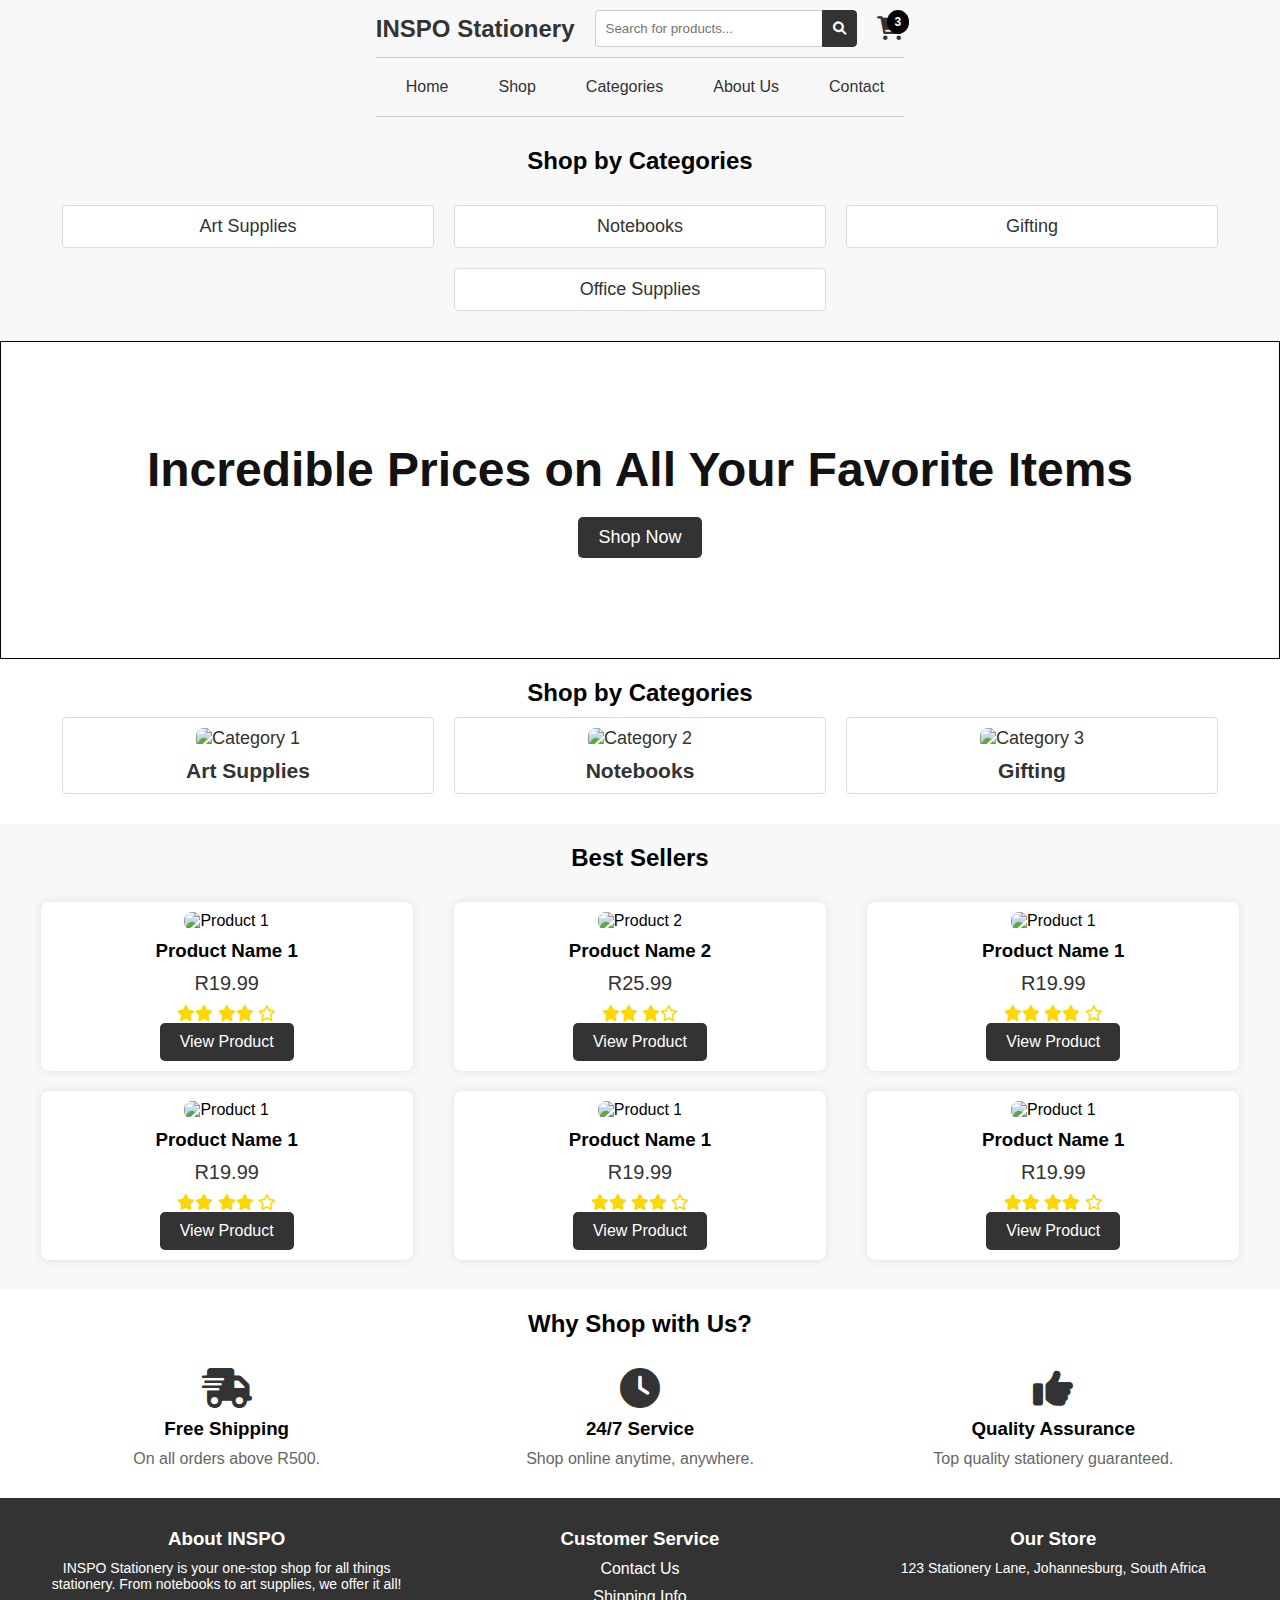
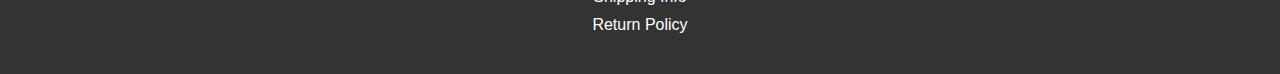
==== commit 7259a329: "- Added the Category section to every page. - Added link from and to the Category page." ====
--- a/index.html
+++ b/index.html
@@ -26,14 +26,27 @@
 
         <!-- Navigation Bar -->
         <nav class="nav-bar">
-            <a href="#">Home</a>
-            <a href="#">Shop</a>
+            <a href="./index.html">Home</a>
+            <a href="./pages/shop.html">Shop</a>
             <a href="#">Categories</a>
-            <a href="#">About Us</a>
-            <a href="#">Contact</a>
+            <a href="./pages/About-Us.html">About Us</a>
+            <a href="./pages/contacts.html">Contact</a>
         </nav>
     </div>
 </header>
+
+<!-- Categories Section -->
+<section class="categories">
+    <div class="container">
+        <h2>Shop by Categories</h2>
+        <div class="category-list">
+            <a href="./pages/Art.html" class="category-item">Art Supplies</a>
+            <a href="#notebooks" class="category-item">Notebooks</a>
+            <a href="#gifting" class="category-item">Gifting</a>
+            <a href="#office-supplies" class="category-item">Office Supplies</a>
+        </div>
+    </div>
+</section>
 
 <!-- Hero Section (Welcome Banner) -->
 <section class="hero">
--- a/Inspo.css
+++ b/Inspo.css
@@ -298,6 +298,171 @@
     text-decoration: underline;
 }
 
-
-
-
+/* Categories Section */
+.categories {
+    padding: 20px;
+    background-color: #f8f8f8;
+}
+
+.categories h2 {
+    text-align: center;
+    margin-bottom: 20px;
+}
+
+.category-list {
+    display: flex;
+    justify-content: center;
+    flex-wrap: wrap;
+}
+
+.category-item {
+    margin: 10px;
+    padding: 10px 20px;
+    background-color: #fff;
+    border: 1px solid #ddd;
+    border-radius: 4px;
+    text-align: center;
+    font-size: 18px;
+    color: #333;
+    text-decoration: none;
+}
+
+.category-item:hover {
+    background-color: #f0f0f0;
+}
+
+/* Products Section */
+.products {
+    padding: 20px;
+}
+
+.products h2 {
+    text-align: center;
+    margin-bottom: 20px;
+}
+
+.product-category {
+    margin-bottom: 40px;
+}
+
+.product-category h3 {
+    margin-bottom: 20px;
+    text-align: center;
+}
+
+.product-grid {
+    display: flex;
+    flex-wrap: wrap;
+    justify-content: space-around;
+}
+
+.product-item {
+    width: 23%;
+    margin: 10px;
+    text-align: center;
+    background-color: #fff;
+    padding: 10px;
+    border-radius: 8px;
+    box-shadow: 0 0 10px rgba(0, 0, 0, 0.1);
+}
+
+.product-item img {
+    max-width: 100%;
+    height: auto;
+    border-radius: 8px;
+}
+
+.product-item h4 {
+    margin: 10px 0;
+}
+
+.product-item .price {
+    font-size: 18px;
+    color: #333;
+    margin: 10px 0;
+}
+
+.product-item .view-all-btn {
+    display: inline-block;
+    padding: 10px 20px;
+    background-color: #333;
+    color: #fff;
+    text-decoration: none;
+    border-radius: 5px;
+    font-size: 16px;
+}
+
+.product-item .view-all-btn:hover {
+    background-color: #555;
+}
+
+/* Responsive Styles */
+@media (max-width: 1200px) {
+    .category-item,
+    .product,
+    .benefit-item,
+    .footer .footer-section,
+    .product-item {
+        width: 45%; /* Adjust width for larger tablets */
+    }
+}
+
+@media (max-width: 992px) {
+    .category-item,
+    .product,
+    .benefit-item,
+    .footer .footer-section {
+        width: 100%; /* Full width for medium screens */
+    }
+    
+    .header-top {
+        flex-direction: column;
+        align-items: flex-start;
+    }
+    
+    .search-bar {
+        margin: 10px 0;
+    }
+    
+    .nav-bar {
+        flex-direction: column;
+        align-items: flex-start;
+    }
+    
+    .hero-content h1 {
+        font-size: 36px; /* Adjust font size for smaller screens */
+    }
+    
+    .hero-content .cta-button {
+        font-size: 16px; /* Adjust button font size */
+        padding: 8px 16px; /* Adjust button padding */
+    }
+}
+
+@media (max-width: 768px) {
+    .category-item,
+    .product,
+    .benefit-item,
+    .footer .footer-section,
+    .product-item {
+        width: 100%; /* Full width for smaller screens */
+    }
+    
+    .hero-content h1 {
+        font-size: 28px; /* Adjust font size for smaller screens */
+    }
+    
+    .hero-content .cta-button {
+        font-size: 14px; /* Adjust button font size */
+        padding: 6px 12px; /* Adjust button padding */
+    }
+}
+
+
+
+       
+
+
+
+
+
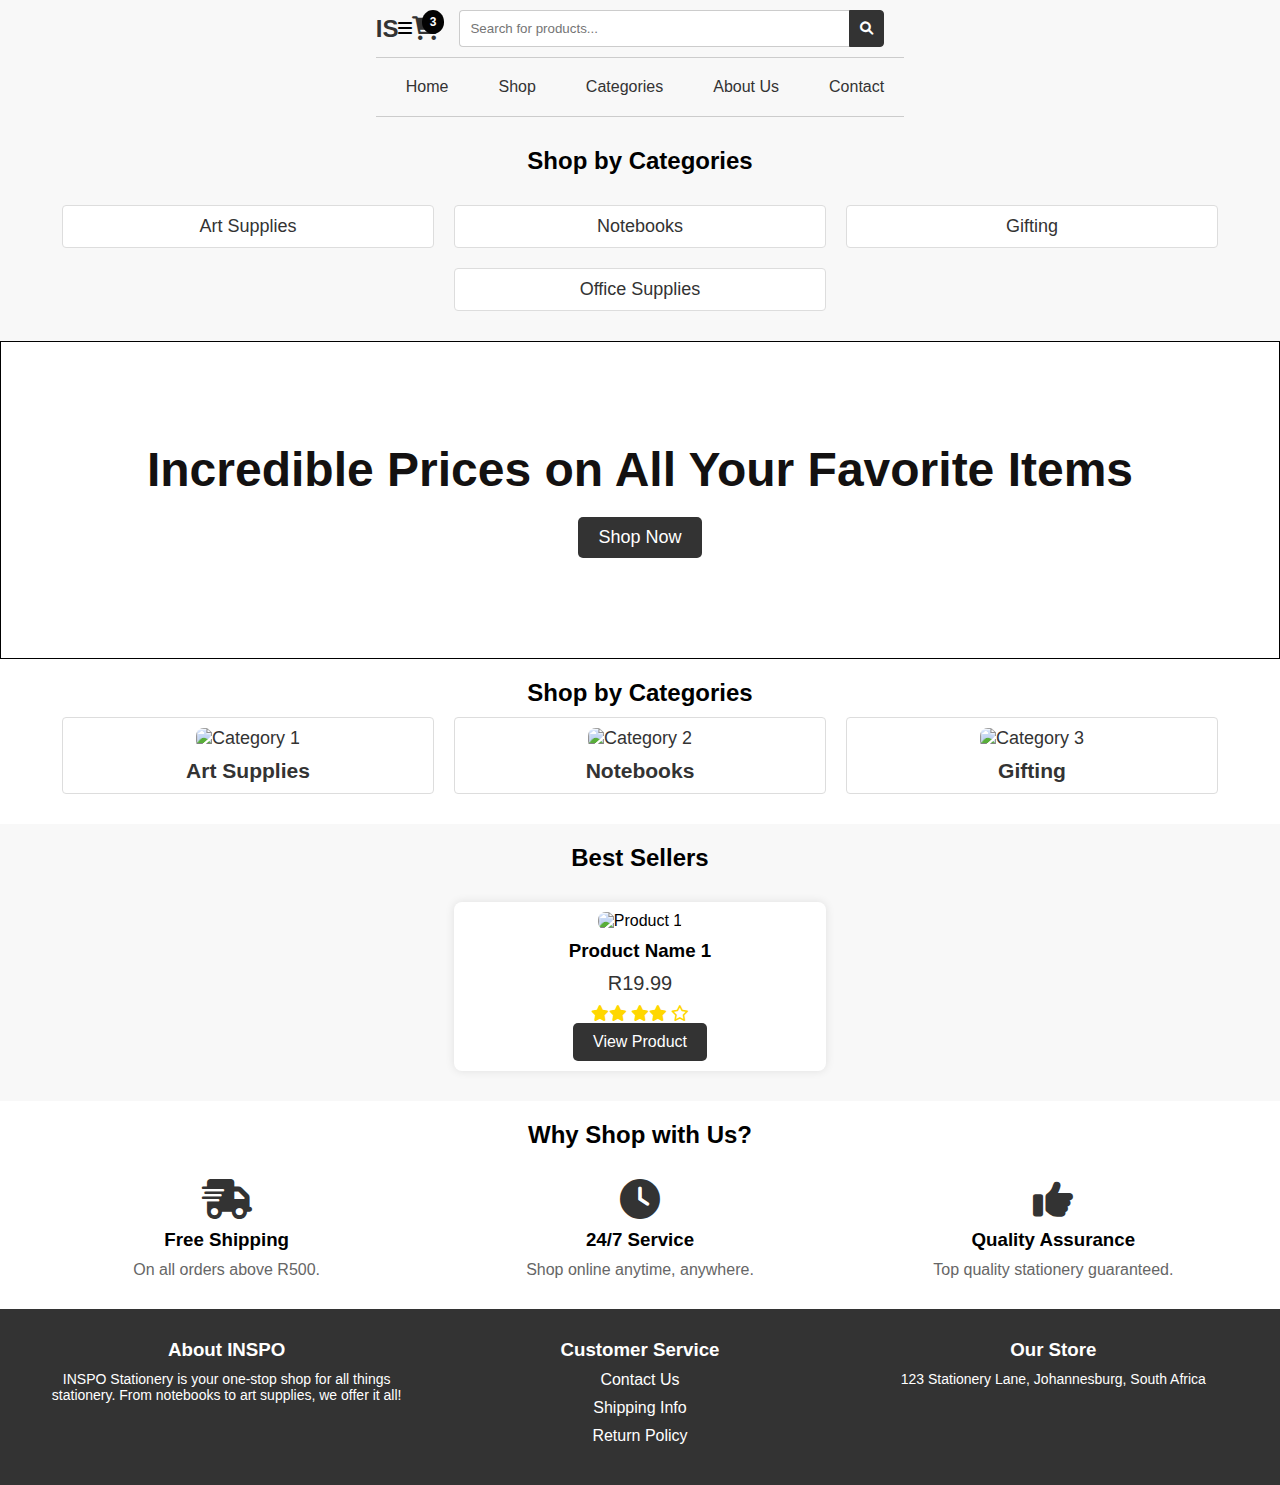
==== commit 090258f2: "Added comments to my html" ====
--- a/index.html
+++ b/index.html
@@ -1,30 +1,47 @@
 <!DOCTYPE html>
 <html lang="en">
+
 <head>
+    <!-- Metadata about the document such as character encoding and viewport settings -->
     <meta charset="UTF-8">
     <meta name="viewport" content="width=device-width, initial-scale=1.0">
     <title>INSPO Stationery Store</title>
+
+    <!-- Linking external CSS and FontAwesome icons -->
     <link rel="stylesheet" href="https://cdnjs.cloudflare.com/ajax/libs/font-awesome/6.0.0-beta3/css/all.min.css">
     <link rel="stylesheet" href="./Inspo.css">
+    <script src="./Inspo.js"></script> <!-- External JavaScript file for interactions -->
+
 </head>
+
 <body>
 
 <!-- Header Section -->
 <header class="header">
     <div class="container">
         <div class="header-top">
-            <div class="logo">INSPO Stationery</div>
-            <div class="search-bar">
-                <input type="text" placeholder="Search for products...">
-                <button><i class="fas fa-search"></i></button>
+            <!-- Logo of the website (left-aligned) -->
+            <div class="logo">IS</div>
+
+            <!-- Hamburger Menu Icon for mobile navigation -->
+            <div class="hamburger-menu">
+                <i class="fas fa-bars"></i>
             </div>
+
+            <!-- Shopping cart icon with counter to show number of items in cart -->
             <div class="cart-icon">
                 <i class="fas fa-shopping-cart"></i>
-                <span class="cart-counter">3</span>
+                <span class="cart-counter">3</span> <!-- Counter showing 3 items in the cart -->
+            </div>
+
+            <!-- Search bar where users can search for products -->
+            <div class="search-bar">
+                <input type="text" placeholder="Search for products..."> <!-- Text input field -->
+                <button><i class="fas fa-search"></i></button> <!-- Search button with icon -->
             </div>
         </div>
 
-        <!-- Navigation Bar -->
+        <!-- Navigation Bar linking to different pages of the site -->
         <nav class="nav-bar">
             <a href="./index.html">Home</a>
             <a href="./pages/shop.html">Shop</a>
@@ -39,9 +56,10 @@
 <section class="categories">
     <div class="container">
         <h2>Shop by Categories</h2>
+        <!-- Category list with links to respective product pages -->
         <div class="category-list">
             <a href="./pages/Art.html" class="category-item">Art Supplies</a>
-            <a href="#notebooks" class="category-item">Notebooks</a>
+            <a href="./pages/Notebooks.html" class="category-item">Notebooks</a>
             <a href="#gifting" class="category-item">Gifting</a>
             <a href="#office-supplies" class="category-item">Office Supplies</a>
         </div>
@@ -50,18 +68,21 @@
 
 <!-- Hero Section (Welcome Banner) -->
 <section class="hero">
+    <!-- Content for the hero banner including the heading and call-to-action button -->
     <div class="hero-content">
         <h1>Incredible Prices on All Your Favorite Items</h1>
-        <button class="cta-button">Shop Now</button>
+        <button class="cta-button">Shop Now</button> <!-- Button directing users to shop -->
     </div>
 </section>
 
-<!-- Featured Categories/Products -->
+<!-- Featured Categories/Products Section -->
 <section class="featured">
     <h2>Shop by Categories</h2>
+    <!-- Grid layout displaying different product categories -->
     <div class="category-grid">
+        <!-- Category item with an image and label -->
         <div class="category-item">
-            <img src="path_to_image1.jpg" alt="Category 1">
+            <img src="path_to_image1.jpg" alt="Category 1"> <!-- Placeholder for image -->
             <h3>Art Supplies</h3>
         </div>
         <div class="category-item">
@@ -78,91 +99,42 @@
 <!-- Best Sellers Section -->
 <section class="best-sellers">
     <h2>Best Sellers</h2>
+    <!-- Flexbox layout displaying the best-selling products -->
     <div class="best-sellers-flex">
+        <!-- Individual product block including image, name, price, and rating -->
         <div class="product">
-            <img src="path_to_product1.jpg" alt="Product 1">
+            <img src="path_to_product1.jpg" alt="Product 1"> <!-- Placeholder for product image -->
             <h3>Product Name 1</h3>
-            <p class="price">R19.99</p>
+            <p class="price">R19.99</p> <!-- Display product price -->
+            <!-- Product rating with star icons -->
             <p class="rating">
                 <i class="fas fa-star"></i><i class="fas fa-star"></i>
                 <i class="fas fa-star"></i><i class="fas fa-star"></i>
-                <i class="far fa-star"></i>
+                <i class="far fa-star"></i> <!-- 4 filled stars and 1 empty star -->
             </p>
-            <a href="#" class="view-all-btn">View Product</a>
-        </div>
-        <div class="product">
-            <img src="path_to_product2.jpg" alt="Product 2">
-            <h3>Product Name 2</h3>
-            <p class="price">R25.99</p>
-            <p class="rating">
-                <i class="fas fa-star"></i><i class="fas fa-star"></i>
-                <i class="fas fa-star"></i><i class="far fa-star"></i>
-            </p>
-            <a href="#" class="view-all-btn">View Product</a>
-        </div>
-        <div class="product">
-            <img src="path_to_product1.jpg" alt="Product 1">
-            <h3>Product Name 1</h3>
-            <p class="price">R19.99</p>
-            <p class="rating">
-                <i class="fas fa-star"></i><i class="fas fa-star"></i>
-                <i class="fas fa-star"></i><i class="fas fa-star"></i>
-                <i class="far fa-star"></i>
-            </p>
-            <a href="#" class="view-all-btn">View Product</a>
-        </div>
-        <div class="product">
-            <img src="path_to_product1.jpg" alt="Product 1">
-            <h3>Product Name 1</h3>
-            <p class="price">R19.99</p>
-            <p class="rating">
-                <i class="fas fa-star"></i><i class="fas fa-star"></i>
-                <i class="fas fa-star"></i><i class="fas fa-star"></i>
-                <i class="far fa-star"></i>
-            </p>
-            <a href="#" class="view-all-btn">View Product</a>
-        </div>
-        <div class="product">
-            <img src="path_to_product1.jpg" alt="Product 1">
-            <h3>Product Name 1</h3>
-            <p class="price">R19.99</p>
-            <p class="rating">
-                <i class="fas fa-star"></i><i class="fas fa-star"></i>
-                <i class="fas fa-star"></i><i class="fas fa-star"></i>
-                <i class="far fa-star"></i>
-            </p>
-            <a href="#" class="view-all-btn">View Product</a>
-        </div>
-        <div class="product">
-            <img src="path_to_product1.jpg" alt="Product 1">
-            <h3>Product Name 1</h3>
-            <p class="price">R19.99</p>
-            <p class="rating">
-                <i class="fas fa-star"></i><i class="fas fa-star"></i>
-                <i class="fas fa-star"></i><i class="fas fa-star"></i>
-                <i class="far fa-star"></i>
-            </p>
-            <a href="#" class="view-all-btn">View Product</a>
+            <a href="#" class="view-all-btn">View Product</a> <!-- Button to view product details -->
         </div>
     </div>
 </section>
 
-<!-- Benefits Section -->
+<!-- Benefits Section (Why Shop with Us) -->
 <section class="benefits">
     <h2>Why Shop with Us?</h2>
+    <!-- Grid displaying benefits of shopping at INSPO -->
     <div class="benefits-grid">
+        <!-- Individual benefit item with an icon, title, and description -->
         <div class="benefit-item">
-            <i class="fas fa-shipping-fast"></i>
+            <i class="fas fa-shipping-fast"></i> <!-- Icon representing free shipping -->
             <h3>Free Shipping</h3>
             <p>On all orders above R500.</p>
         </div>
         <div class="benefit-item">
-            <i class="fas fa-clock"></i>
+            <i class="fas fa-clock"></i> <!-- Icon representing 24/7 service -->
             <h3>24/7 Service</h3>
             <p>Shop online anytime, anywhere.</p>
         </div>
         <div class="benefit-item">
-            <i class="fas fa-thumbs-up"></i>
+            <i class="fas fa-thumbs-up"></i> <!-- Icon representing quality assurance -->
             <h3>Quality Assurance</h3>
             <p>Top quality stationery guaranteed.</p>
         </div>
@@ -172,10 +144,12 @@
 <!-- Footer Section -->
 <footer class="footer">
     <div class="footer-content">
+        <!-- About section with description of the store -->
         <div class="footer-section about">
             <h3>About INSPO</h3>
             <p>INSPO Stationery is your one-stop shop for all things stationery. From notebooks to art supplies, we offer it all!</p>
         </div>
+        <!-- Links to customer service pages -->
         <div class="footer-section links">
             <h3>Customer Service</h3>
             <ul>
@@ -184,6 +158,7 @@
                 <li><a href="#">Return Policy</a></li>
             </ul>
         </div>
+        <!-- Store location information -->
         <div class="footer-section location">
             <h3>Our Store</h3>
             <p>123 Stationery Lane, Johannesburg, South Africa</p>
@@ -193,11 +168,3 @@
 
 </body>
 </html>
-
-
-
-
-
-
-
-
